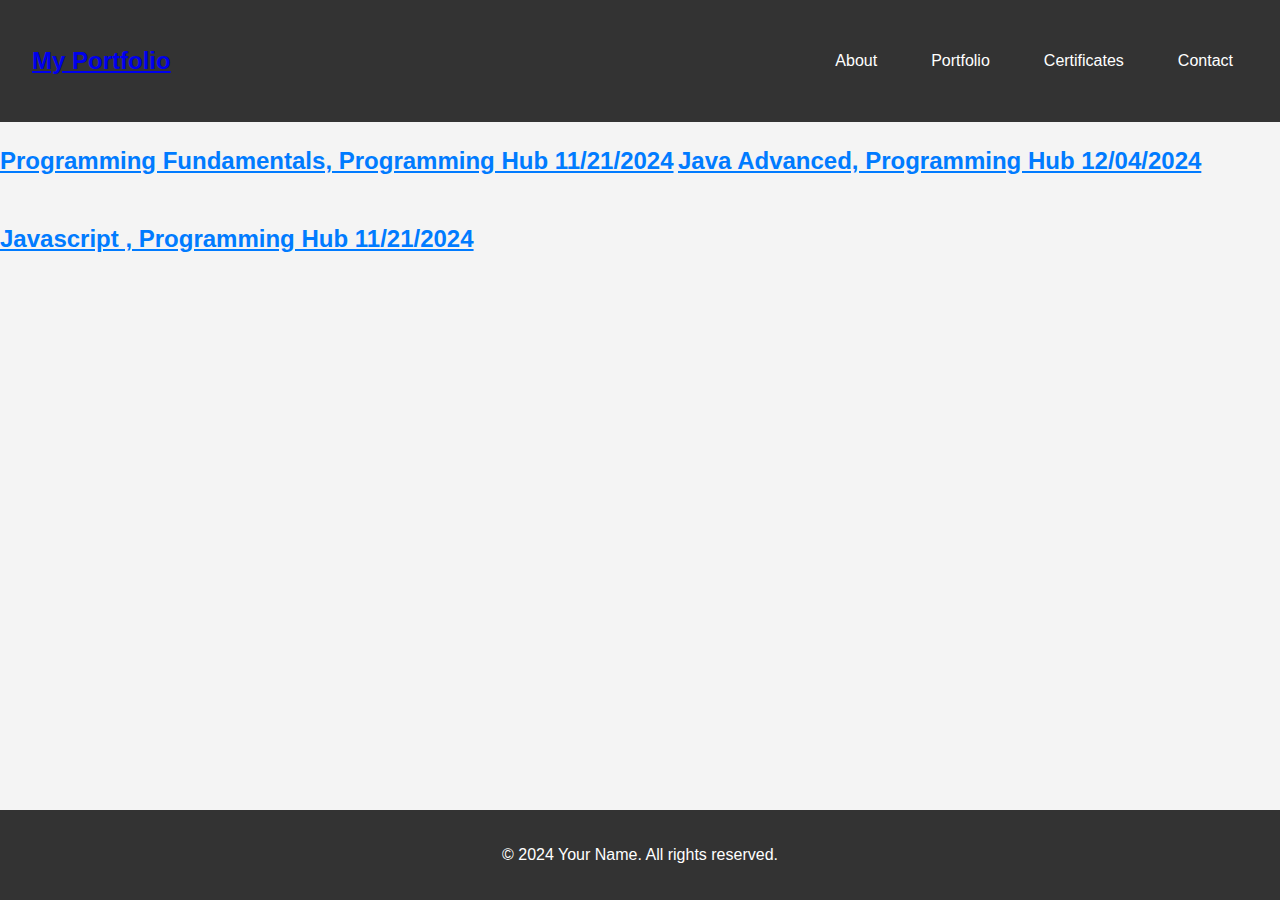
==== Certificates.html @ 067045d1 "Portfolio" ====
<!DOCTYPE html>
<html lang="en">
<head>
    <meta charset="UTF-8">
    <meta name="viewport" content="width=device-width, initial-scale=1.0">
    <title>Your Name | Portfolio</title>
    <link rel="stylesheet" href="style.css">
</head>
<body>
    <header>
        <nav class="navbar">
            <div class="logo"><a href="index.html">My Portfolio</a></div>
            <ul class="nav-links">
              <li><a href="about.html">About</a></li>
              <li><a href="Portfolio.html">Portfolio</a></li>
              <li><a href="Certificates.html">Certificates</a></li>
              <li><a href="Contact.html">Contact</a></li>
            </ul>
            <div class="hamburger">
              <span></span>
              <span></span>
              <span></span>
            </div>
          </nav>
    </header>
    <main>
        <div class="text-container">
            <h2 class="hover-text">Programming Fundamentals, Programming Hub 11/21/2024</h2>
            <div class="popup">
                <img src="images/Fundamentals-ProgrammingHub-Certificate.png" alt="Certificate">
            </div>
        </div>
        <div class="text-container">
            <h2 class="hover-text">Java Advanced, Programming Hub 12/04/2024</h2>
            <div class="popup">
                <img src="images/Java Advanced - Programming Hub - Certification.png" alt="Certificate">
            </div>
        </div>
        <div class="text-container">
            <h2 class="hover-text">Javascript , Programming Hub 11/21/2024</h2>
            <div class="popup">
                <img src="images/Javascript - Programming Hub - Certification.png" alt="Certificate">
            </div>
        </div>
    </main>
    <footer>
        <p>&copy; 2024 Your Name. All rights reserved.</p>
    </footer>
    <script src="script.js"></script>
</body>
</html>
---- style.css ----
body {
    font-family: Arial, sans-serif;
    margin: 0;
    padding: 0;
    line-height: 1.6;
}

header {
    background: #333;
    color: #fff;
    padding: 1rem 0;
    text-align: center;
}

nav ul {
    list-style: none;
    padding: 0;
}

nav ul li {
    display: inline;
    margin: 0 15px;
}

nav ul li a {
    color: #fff;
    text-decoration: none;
}

section {
    padding: 2rem;
    text-align: center;
}

footer {
    text-align: center;
    background: #333;
    color: #fff;
    padding: 1rem 0;
    position: fixed;
    bottom: 0;
    width: 100%;
}
/* General Styles */
body {
    margin: 0;
    font-family: Arial, sans-serif;
    background-color: #f4f4f4;
  }
  
  /* Navbar Styles */
  .navbar {
    display: flex;
    justify-content: space-between;
    align-items: center;
    padding: 1rem 2rem;
    background-color: #333;
    color: #fff;
  }
  
  .logo {
    font-size: 1.5rem;
    font-weight: bold;
  }
  
  .nav-links {
    display: flex;
    list-style: none;
    gap: 1.5rem;
  }
  
  .nav-links a {
    text-decoration: none;
    color: #fff;
    font-size: 1rem;
    transition: color 0.3s;
  }
  
  .nav-links a:hover {
    color: #f39c12;
  }
  
  /* Hamburger Menu Styles */
  .hamburger {
    display: none;
    flex-direction: column;
    cursor: pointer;
  }
  
  .hamburger span {
    background: #fff;
    height: 3px;
    width: 25px;
    margin: 3px 0;
  }
  .carousel {
    position: relative;
    width: 80%;
    max-width: 600px;
    overflow: hidden;
    border-radius: 10px;
    box-shadow: 0 4px 10px rgba(0, 0, 0, 0.2);
  }
  
  .carousel-images {
    display: flex;
    transition: transform 0.5s ease-in-out;
  }
  
  .carousel-images img {
    width: 100%;
    flex-shrink: 0;
  }
  
  .carousel-btn {
    position: absolute;
    top: 50%;
    transform: translateY(-50%);
    background: rgba(0, 0, 0, 0.5);
    color: white;
    border: none;
    padding: 10px;
    cursor: pointer;
    z-index: 10;
  }
  
  .carousel-btn.prev {
    left: 10px;
  }
  
  .carousel-btn.next {
    right: 10px;
  }
  
  .carousel-btn:hover {
    background: rgba(0, 0, 0, 0.8);
  }
  /* Dot Indicator Styles */
.carousel-dots {
    display: flex;
    justify-content: center;
    gap: 10px;
    position: absolute;
    bottom: 10px;
    width: 100%;
  }
  
  .carousel-dots button {
    width: 12px;
    height: 12px;
    background: rgba(255, 255, 255, 0.7);
    border: none;
    border-radius: 50%;
    cursor: pointer;
    transition: background 0.3s ease-in-out;
  }
  
  .carousel-dots button.active {
    background: #f39c12;
  }
  /* Responsive Design */
  @media (max-width: 768px) {
    .nav-links {
      display: none;
      flex-direction: column;
      position: absolute;
      top: 70px;
      right: 20px;
      background-color: #333;
      padding: 1rem;
      border-radius: 5px;
    }
  
    .nav-links.show {
      display: flex;
    }
  
    .hamburger {
      display: flex;
    }
  }
  .text-container {
    position: relative;
    display: inline-block;
}

.hover-text {
    cursor: pointer;
    color: #007BFF; /* Optional: text color */
    text-decoration: underline; /* Optional: underlined text */
}

.popup {
    position: fixed; /* Fixed position to center it on the screen */
    top: 50%; /* Center vertically */
    left: 50%; /* Center horizontally */
    transform: translate(-50%, -50%); /* Adjust for perfect centering */
    display: none; /* Hide by default */
    z-index: 1000;
}

.popup img {
    width: 400px; /* Adjust certificate image size */
    max-width: 90%; /* Ensure it fits smaller screens */
    box-shadow: 0px 4px 6px rgba(0, 0, 0, 0.3);
    border: 1px solid #ccc;
    background: white;
    padding: 5px;
}

.text-container:hover .popup {
    display: block; /* Show popup on hover */
}
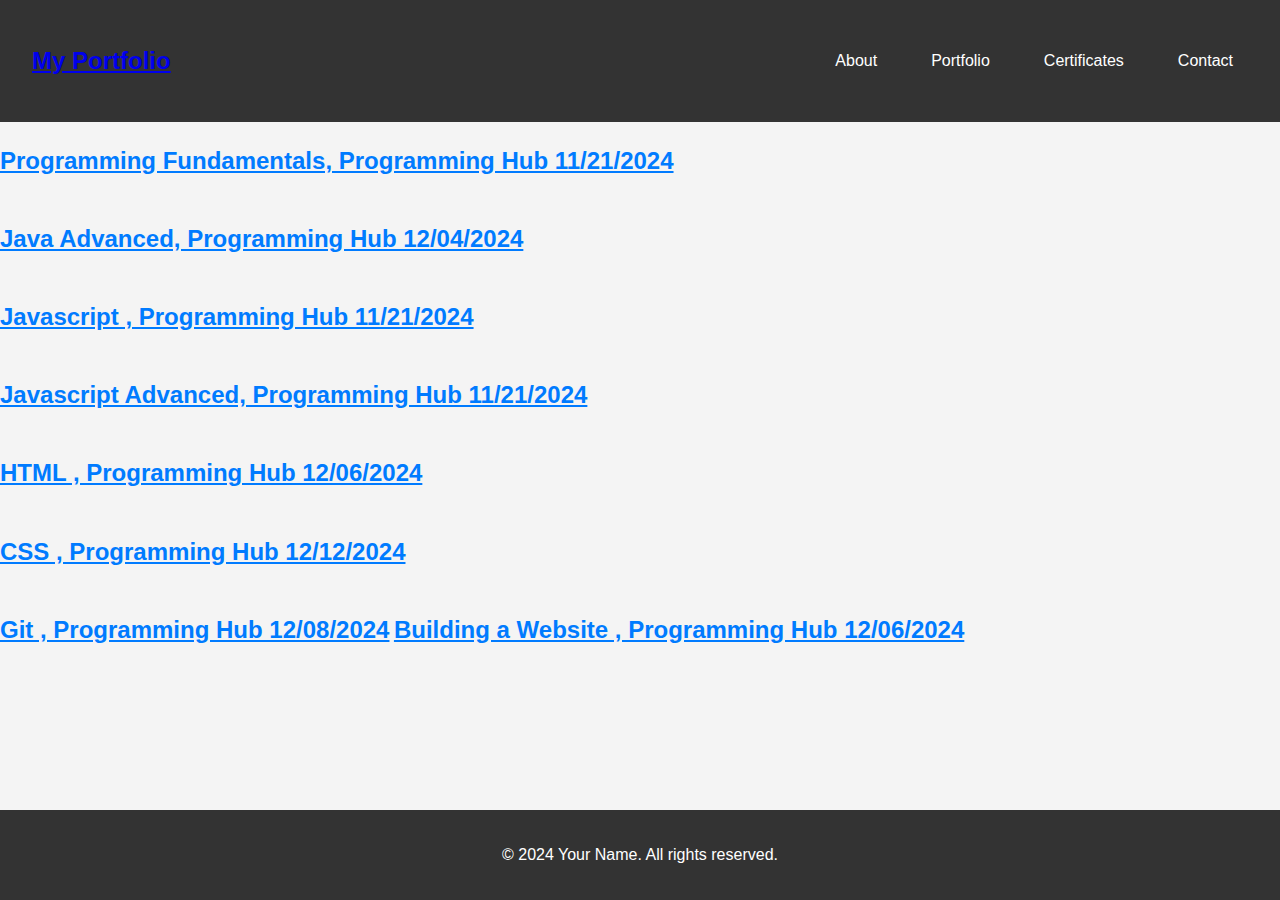
==== commit 5600d8a3: "Certificates" ====
--- a/Certificates.html
+++ b/Certificates.html
@@ -30,16 +30,52 @@
                 <img src="images/Fundamentals-ProgrammingHub-Certificate.png" alt="Certificate">
             </div>
         </div>
+        <br>
         <div class="text-container">
             <h2 class="hover-text">Java Advanced, Programming Hub 12/04/2024</h2>
             <div class="popup">
                 <img src="images/Java Advanced - Programming Hub - Certification.png" alt="Certificate">
             </div>
         </div>
+        <br>
         <div class="text-container">
             <h2 class="hover-text">Javascript , Programming Hub 11/21/2024</h2>
             <div class="popup">
                 <img src="images/Javascript - Programming Hub - Certification.png" alt="Certificate">
+            </div>
+        </div>
+        <br>
+        <div class="text-container">
+            <h2 class="hover-text">Javascript Advanced, Programming Hub 11/21/2024</h2>
+            <div class="popup">
+                <img src="images/JavaScript  Advanced - Programming Hub - Certification.png" alt="Certificate">
+            </div>
+        </div>
+        <br>
+        <div class="text-container">
+            <h2 class="hover-text">HTML , Programming Hub 12/06/2024</h2>
+            <div class="popup">
+                <img src="images/HTML - Programming Hub - Certificate.png" alt="Certificate">
+            </div>
+        </div>
+        <br>
+        <div class="text-container">
+            <h2 class="hover-text">CSS , Programming Hub 12/12/2024</h2>
+            <div class="popup">
+                <img src="images/CSS - Programming Hub - Certification.png" alt="Certificate">
+            </div>
+        </div>
+        <br>
+        <div class="text-container">
+            <h2 class="hover-text">Git , Programming Hub 12/08/2024</h2>
+            <div class="popup">
+                <img src="images/Git - Programming Hub - Certification.png" alt="Certificate">
+            </div>
+        </div>
+        <div class="text-container">
+            <h2 class="hover-text">Building a Website , Programming Hub 12/06/2024</h2>
+            <div class="popup">
+                <img src="images/Building a Website - Programming Hub - Certification.png" alt="Certificate">
             </div>
         </div>
     </main>
--- a/style.css
+++ b/style.css
@@ -200,7 +200,7 @@
 }
 
 .popup img {
-    width: 400px; /* Adjust certificate image size */
+    width: 800px; /* Adjust certificate image size */
     max-width: 90%; /* Ensure it fits smaller screens */
     box-shadow: 0px 4px 6px rgba(0, 0, 0, 0.3);
     border: 1px solid #ccc;
